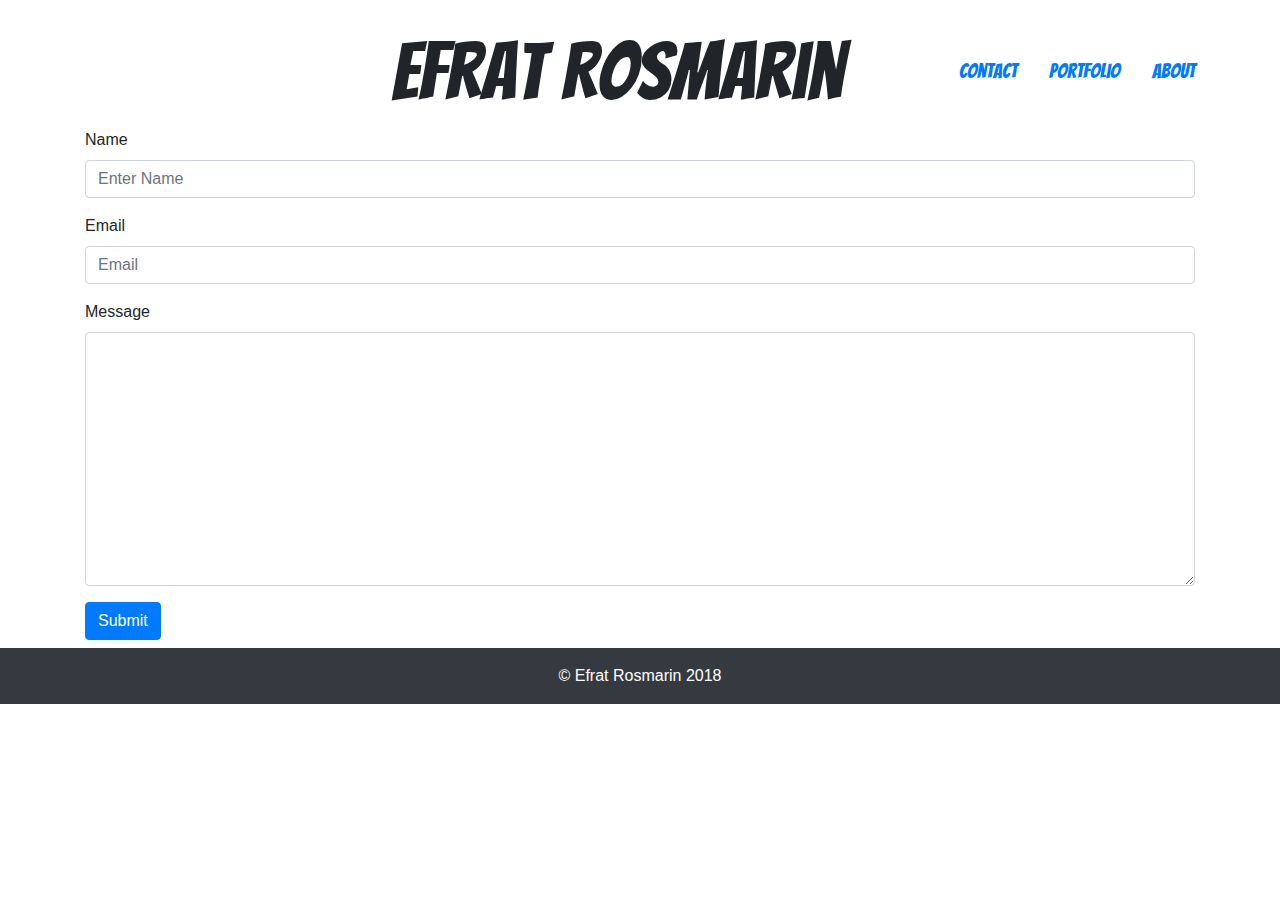
==== contact.html @ 724e5aaf "three pages" ====
<!DOCTYPE html>
<html lang="en">
<head>
    <meta charset="UTF-8">
    <meta name="viewport" content="width=device-width, initial-scale=1.0">
    <meta http-equiv="X-UA-Compatible" content="ie=edge">

    <link href="https://fonts.googleapis.com/css?family=Bangers" rel="stylesheet">

    <link rel="stylesheet" href="https://maxcdn.bootstrapcdn.com/bootstrap/4.0.0/css/bootstrap.min.css">
    
    <link rel="stylesheet" href="./assets/style.css">
    <title>Portfolio</title>
</head>
<body>
<div class="container-fluid">
  <div class="row">
     
 <div class="col-md-8 col-sm-12 col-xs-12">

          
        <h1 class="text-right mt-4 font">Efrat Rosmarin</h1></div>
        <div class="col-md-4 col-sm-12 col-xs-12">
   
    <ul class="nav justify-content-center mt-5 navfont">
            <li class="nav-item">
              <a class="nav-link active" href="./contact.html">Contact</a>
            </li>
            <li class="nav-item">
              <a class="nav-link" href="./portfolio.html">Portfolio</a>
            </li>
            <li class="nav-item">
              <a class="nav-link" href="./index.html">About</a>
            </li>
            
          </ul></div>
          </div>

          <div class=container>


        <form>
                <div class="form-group">
                  <label for="exampleInputEmail1">Name</label>
                  <input type="name" class="form-control" id="exampleInputEmail1" aria-describedby="emailHelp" placeholder="Enter Name">
                  
                </div>
                <div class="form-group">
                  <label for="exampleInputEmail1">Email</label>
                  <input type="email" class="form-control" id="exampleInputEmail1" aria-describedby="emailHelp" placeholder="Email">
                </div>

                <div class="form-group">
                        <label for="exampleFormControlTextarea1">Message</label>
                        <textarea class="form-control" id="exampleFormControlTextarea1" rows="10"></textarea>
                      </div>
                
                <button type="submit" class="btn btn-primary">Submit</button>
              </form></div>

          <div class=container-fluid>    

<div class="pt-3 pr-0 pl-0 pb-3 mb-2 mt-2 bg-dark text-white text-center"> &#169 Efrat Rosmarin 2018
</div>
</div> 
         


  

</body>
</html>
---- assets/style.css ----
.font {
    font-family: 'Bangers', cursive;
    font-size: 5rem;
    }
    
  .navfont{
      font-family: 'Bangers', cursive;
      font-size: 20px;

  }  
  .container-fluid{

    padding-left:0;
    padding-right: 0;
  }
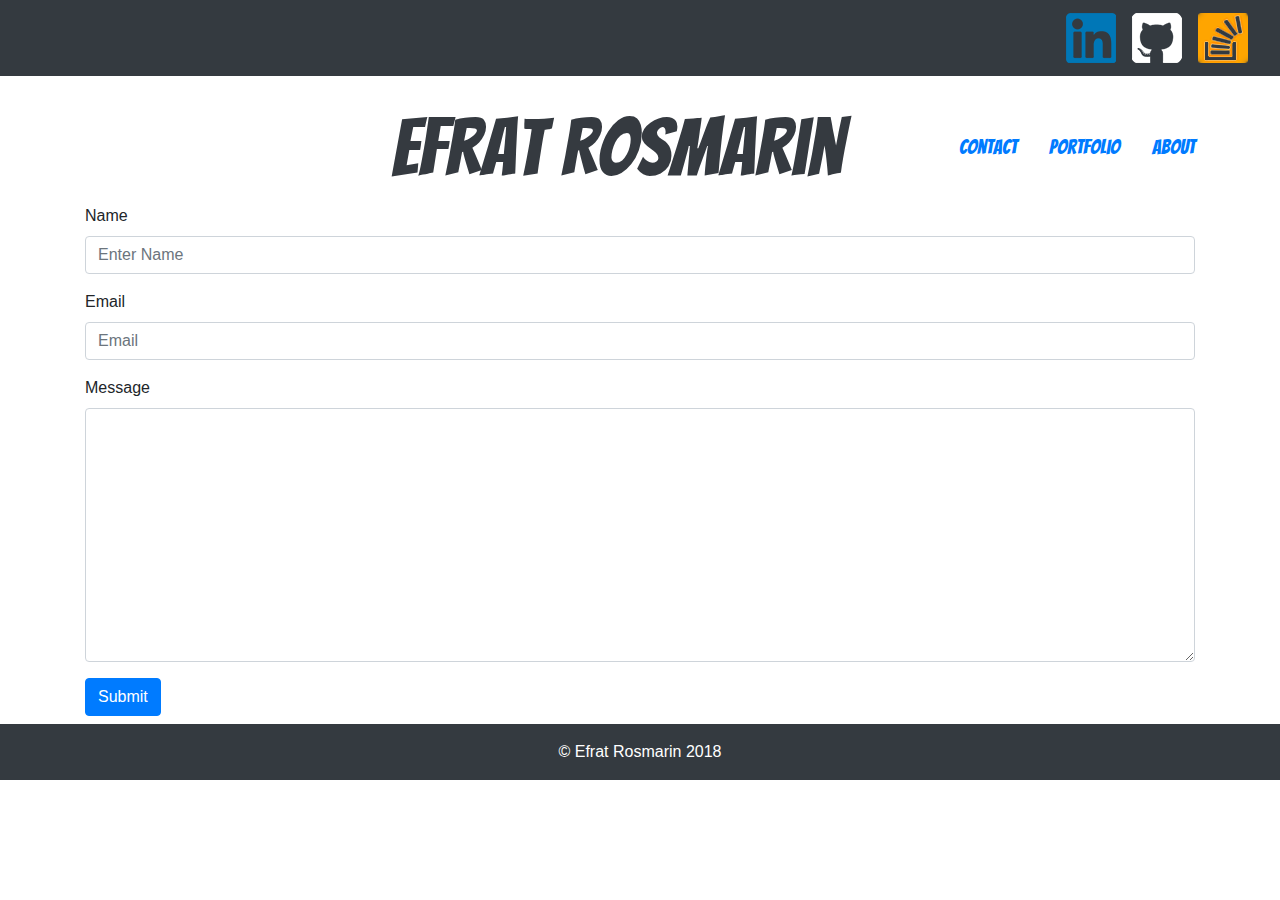
==== commit eaa60020: "icons" ====
--- a/contact.html
+++ b/contact.html
@@ -10,9 +10,28 @@
     <link rel="stylesheet" href="https://maxcdn.bootstrapcdn.com/bootstrap/4.0.0/css/bootstrap.min.css">
     
     <link rel="stylesheet" href="./assets/style.css">
-    <title>Portfolio</title>
+    <title>Contact</title>
 </head>
 <body>
+
+    <div class="container-fluid">
+        
+        <nav class="navbar navbar-light bg-dark justify-content-end">
+            <a class="navbar-brand" href="https://www.linkedin.com/in/talefrat/" target="_blank">
+              <img src="./assets/images/linkedin1.png"  alt="">
+            </a>
+            <a class="navbar-brand" href="https://github.com/efratrosmarin" target="_blank">
+                <img src="./assets/images/githubsign_white.png"  alt="">
+              </a>
+              <a class="navbar-brand" href="https://stackoverflow.com/users/9168594/efrat-rosmarin" target="_blank">
+                  <img src="./assets/images/stackoverflow1.png"  alt="">
+                </a>
+          </nav>
+    
+    </div>
+
+
+
 <div class="container-fluid">
   <div class="row">
      
--- a/assets/style.css
+++ b/assets/style.css
@@ -1,6 +1,7 @@
 .font {
     font-family: 'Bangers', cursive;
     font-size: 5rem;
+    color:#353a40;
     }
     
   .navfont{
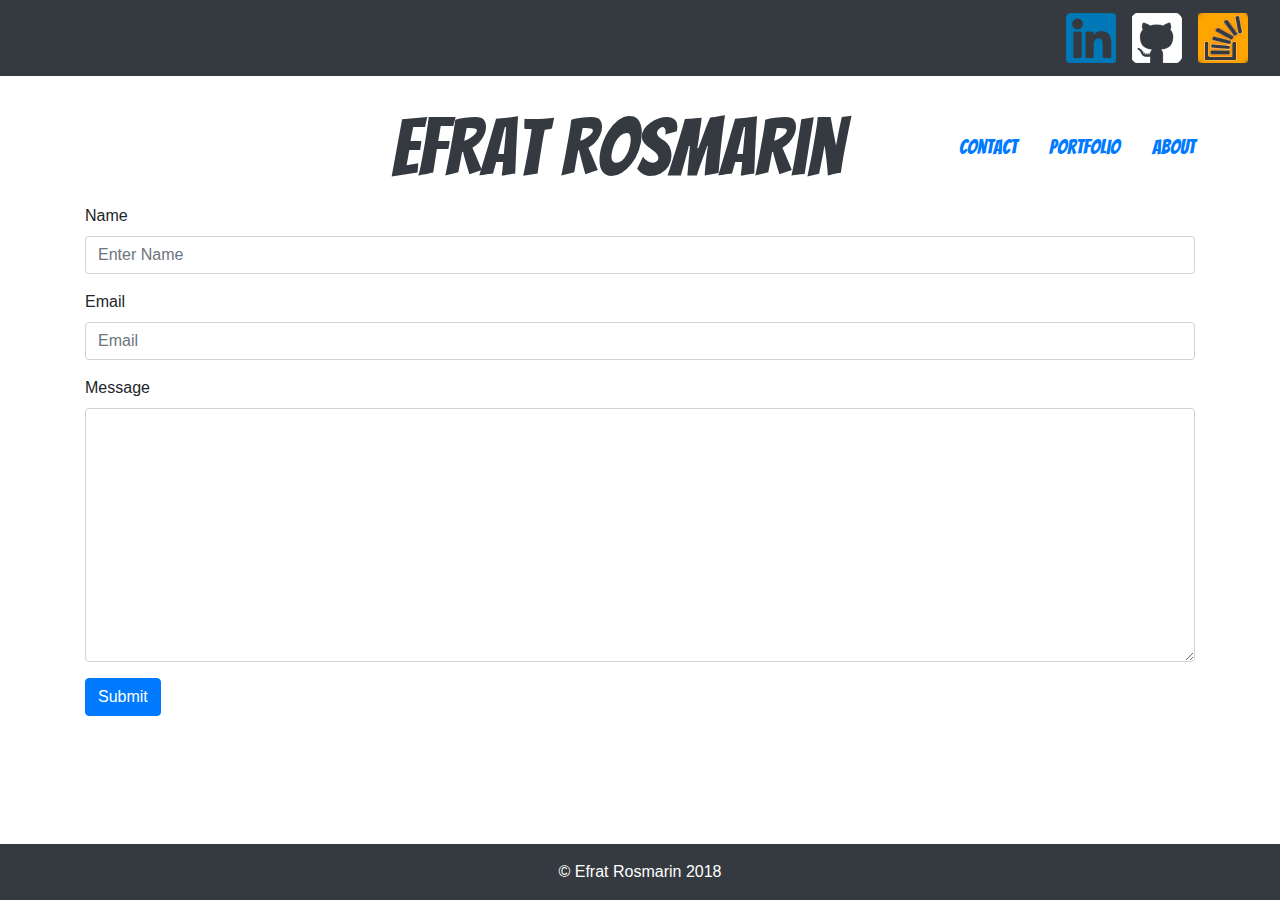
==== commit c8e2e68e: "footer" ====
--- a/contact.html
+++ b/contact.html
@@ -79,8 +79,8 @@
 
           <div class=container-fluid>    
 
-<div class="pt-3 pr-0 pl-0 pb-3 mb-2 mt-2 bg-dark text-white text-center"> &#169 Efrat Rosmarin 2018
-</div>
+            <div class="pt-3 pr-0 pl-0 pb-3 mt-2 bg-dark text-white text-center fixed-bottom"> &#169 Efrat Rosmarin 2018
+            </div>
 </div> 
          
 
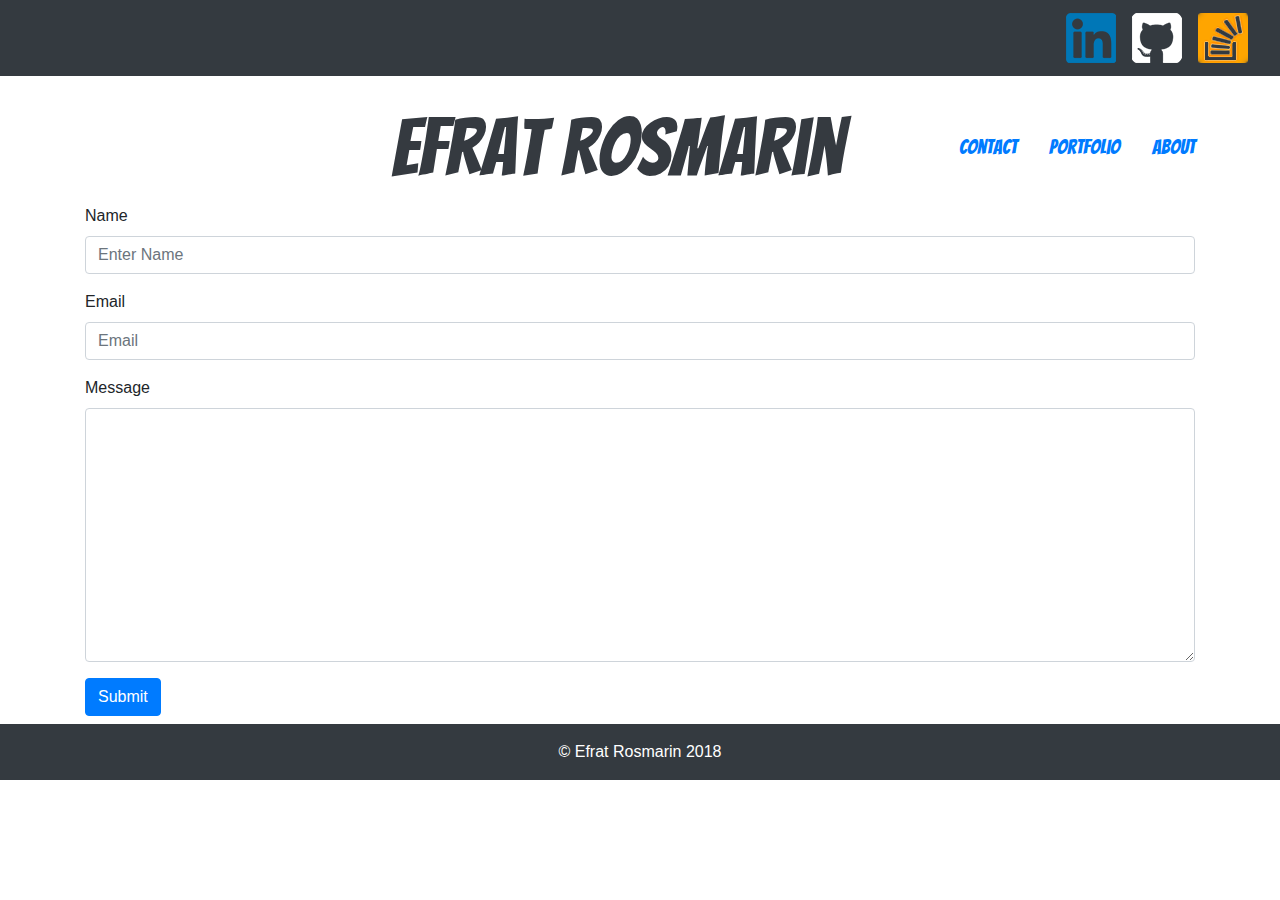
==== commit 28cb5741: "footer2" ====
--- a/contact.html
+++ b/contact.html
@@ -79,7 +79,7 @@
 
           <div class=container-fluid>    
 
-            <div class="pt-3 pr-0 pl-0 pb-3 mt-2 bg-dark text-white text-center fixed-bottom"> &#169 Efrat Rosmarin 2018
+            <div class="pt-3 pr-0 pl-0 pb-3 mt-2 bg-dark text-white text-center"> &#169 Efrat Rosmarin 2018
             </div>
 </div> 
          
